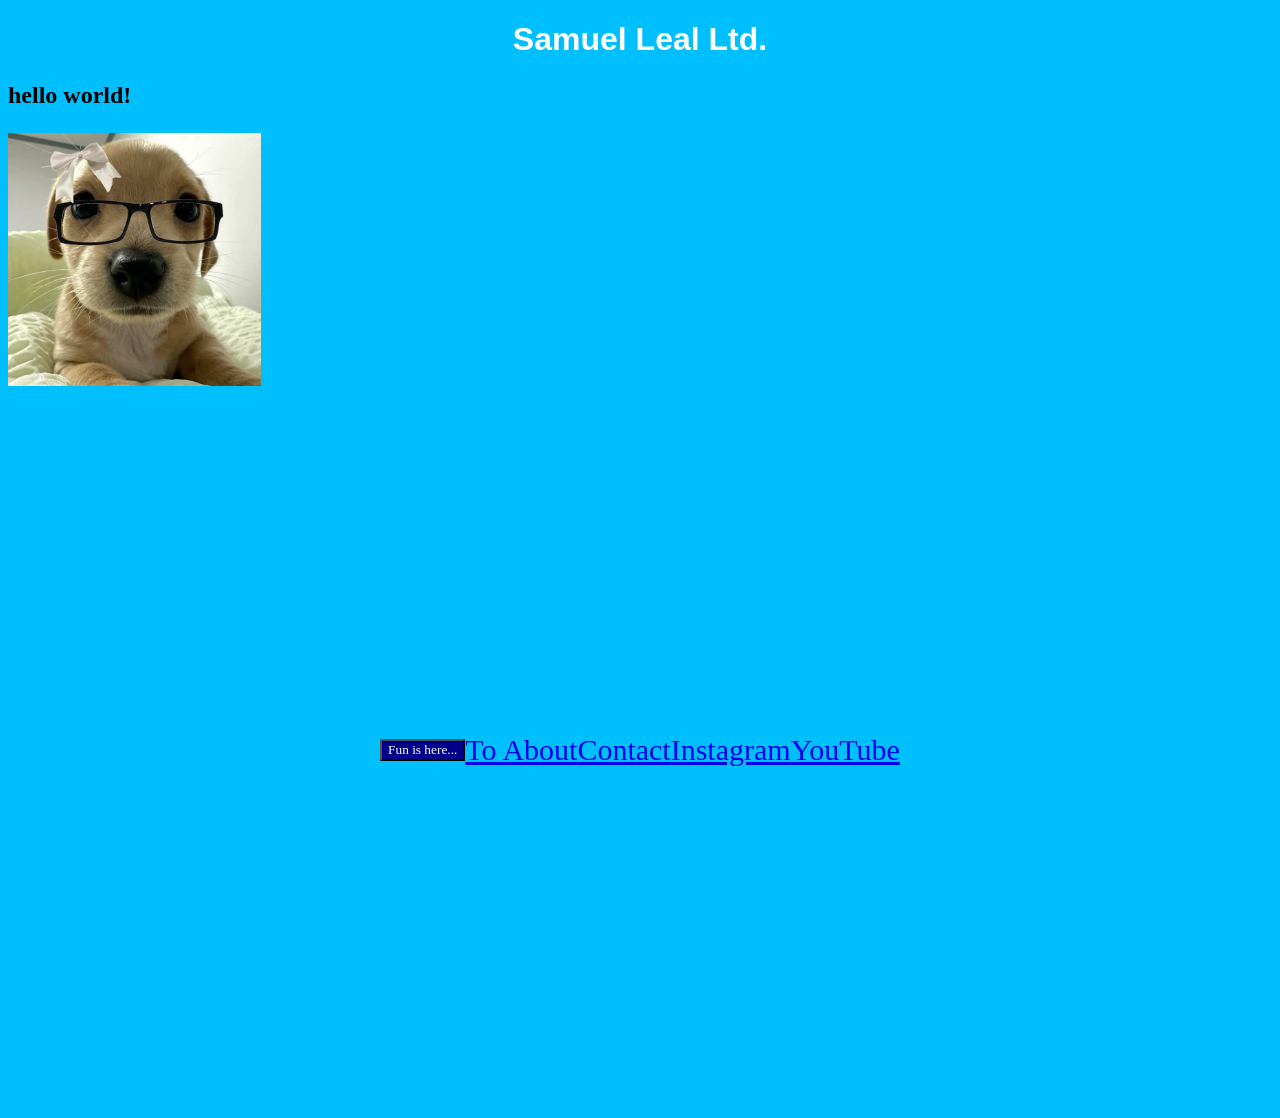
==== Demo_Website/index.html @ 094a82d1 "Add files via upload" ====
﻿<!DOCTYPE html>

<html lang="en">
<head>
    <meta charset="utf-8" />
    <meta name="viewport" content="width=device-width, initial-scale=1.0">
    <title>Samuel Leal - Home</title>

    <link rel="stylesheet" href="style.css" />
</head>

<body>
    <h1>Samuel Leal Ltd.</h1>

    <h3>hello world!</h3>

    <img src="./IMAGES/PuppyGlasses.jpg" width="100" height="120"</img>
    <div>
        <form action="https://youtu.be/dC-TNXntxLs?si=MOau6sK4kn3ETybL" method="get">
            <button type="submit" formaction="https://youtu.be/dC-TNXntxLs?si=MOau6sK4kn3ETybL"> Fun is here...</button>
        </form>



        <a href="./PAGES/about.html" class="spaced-link">To About</a>

        <a href="./PAGES/contact.html" class="spaced-link">Contact</a>

        <a href="https://www.instagram.com/samuellealltd/" class="spaced-link">Instagram</a>

        <a href="https://www.youtube.com/@skimpyvidsltd" class="spaced-link">YouTube</a>

    </div>

</body>
</html>
---- Demo_Website/style.css ----
body {
    background-color: deepskyblue;
}

div {
    display:flex;
    justify-content: center;
    align-items: center;
    min-height: 80vh;
}
page-container {
    display: flex;
    justify-content: center;
    align-items: center;
    min-height: 100vh;
}
nav-container {
    display: flex;
    gap: 20px;
}
img {
    width: 20%;
    height: 20%;
}
button {
    background-color: darkblue;
    font-family: 'Mostra Nuova', regular;
    background-size: 40px;
    color: white;

}
spaced-link {
    margin-right: 15px;
}
a {
    font-family: 'Mostra Nuova', regular;
    font-size: 30px;
}
h1 {
    font-family:'Mostra Nuova AltA', Impact, Haettenschweiler, 'Arial Narrow Bold', sans-serif;
    color: white;
    text-align: center;
}

h2 {
    font-family:'Mostra Nuova', 'Mostra Nuova AltA', bold;
    font-size:16px;
}
h3 {
    font-family: 'Mostra Nuova', thin;
    font-size: 24px;
}

h4 {
    font-family: 'Mostra Nuova', thin;
    font-size: 16px;
}
p {
        font-family: 'Mostra Nuova', thin;
        font-size: 20px;
}
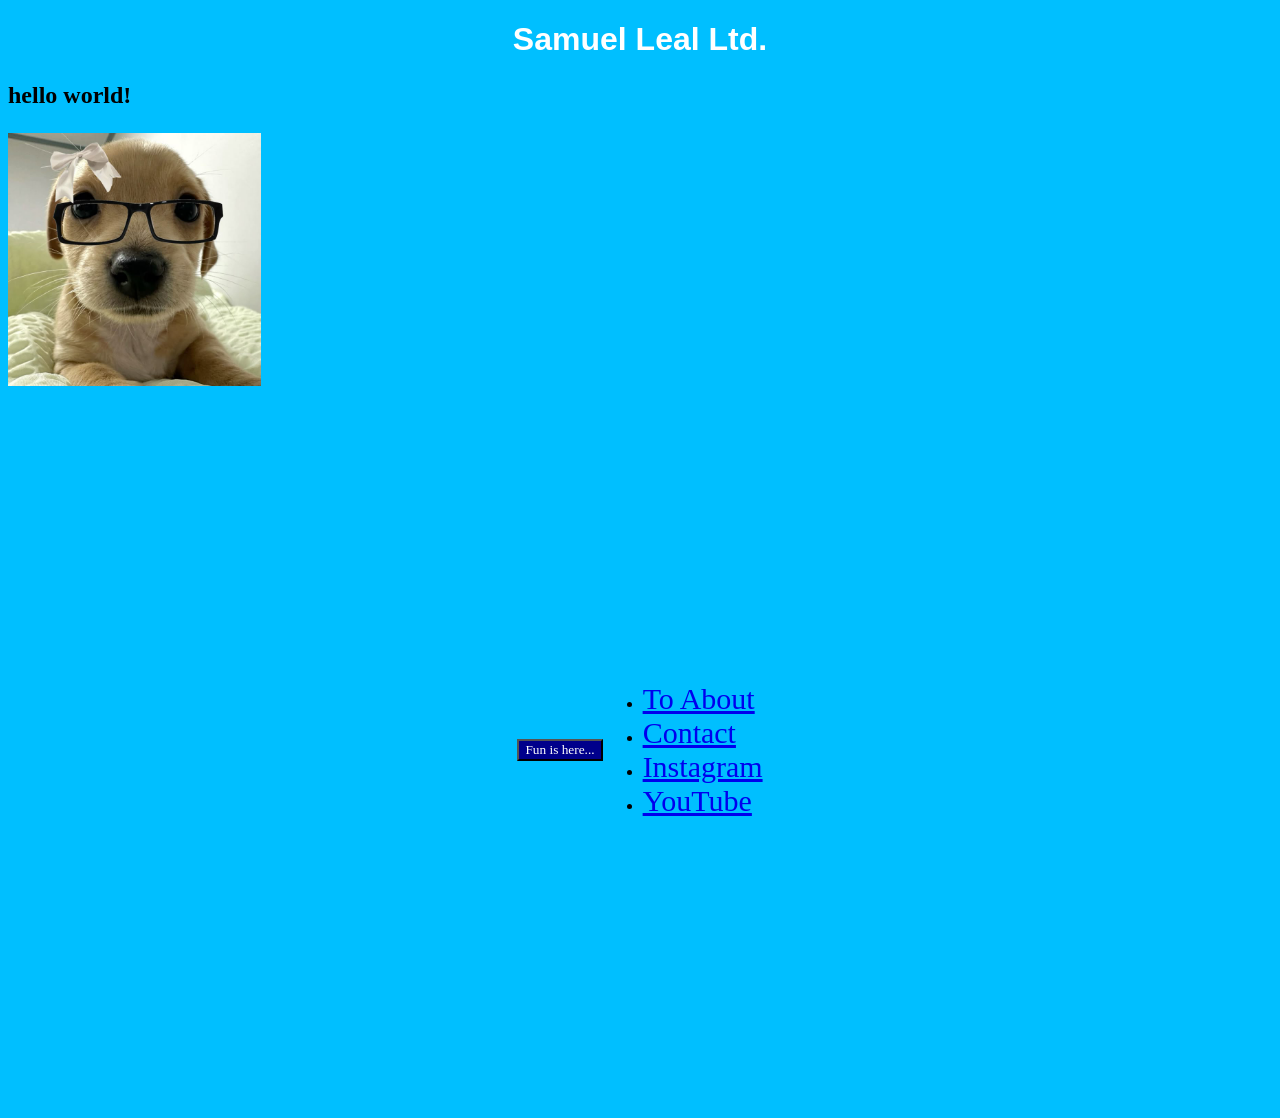
==== commit 886d97ce: "Add files via upload" ====
--- a/Demo_Website/index.html
+++ b/Demo_Website/index.html
@@ -5,10 +5,9 @@
     <meta charset="utf-8" />
     <meta name="viewport" content="width=device-width, initial-scale=1.0">
     <title>Samuel Leal - Home</title>
-
-    <link rel="stylesheet" href="style.css" />
+    <script src="script.js" defer><</script>
+    <link rel="stylesheet" href="style.css">
 </head>
-
 <body>
     <h1>Samuel Leal Ltd.</h1>
 
@@ -16,20 +15,24 @@
 
     <img src="./IMAGES/PuppyGlasses.jpg" width="100" height="120"</img>
     <div>
-        <form action="https://youtu.be/dC-TNXntxLs?si=MOau6sK4kn3ETybL" method="get">
-            <button type="submit" formaction="https://youtu.be/dC-TNXntxLs?si=MOau6sK4kn3ETybL"> Fun is here...</button>
-        </form>
+        <audio id="clickSound" src="./AUDIO/Drunk squirrel laughing sound effect.mp3" preload="auto"></audio>
 
+        <button onclick="playSound('clickSound')"> Fun is here...</button>
 
+        <ul class="main-nav">
+            <li><a href="./PAGES/about.html">To About<body id="about-page" .</a></li>
 
-        <a href="./PAGES/about.html" class="spaced-link">To About</a>
+            <li>
+                <a href="./PAGES/contact.html">
+                    Contact<body id="contact-page">
+                    </body>
+                </a>
+            </li>
 
-        <a href="./PAGES/contact.html" class="spaced-link">Contact</a>
+            <li><a href="https://www.instagram.com/samuellealltd/" class="spaced-link">Instagram</a></li>
 
-        <a href="https://www.instagram.com/samuellealltd/" class="spaced-link">Instagram</a>
-
-        <a href="https://www.youtube.com/@skimpyvidsltd" class="spaced-link">YouTube</a>
-
+            <li><a href="https://www.youtube.com/@skimpyvidsltd" class="spaced-link">YouTube</a></li>
+        </ul>
     </div>
 
 </body>
--- a/Demo_Website/style.css
+++ b/Demo_Website/style.css
@@ -29,9 +29,6 @@
     color: white;
 
 }
-spaced-link {
-    margin-right: 15px;
-}
 a {
     font-family: 'Mostra Nuova', regular;
     font-size: 30px;
@@ -59,3 +56,15 @@
         font-family: 'Mostra Nuova', thin;
         font-size: 20px;
 }
+#about-page body {
+    background-color: deepskyblue;
+}
+#about-page h1 {
+    font-family: 'Mostra Nuova AltA', Impact, Haettenschweiler, 'Arial Narrow Bold', sans-serif;
+    color: white;
+    text-align: center;
+}
+#about-page h2 {
+    font-family: 'Mostra Nuova', 'Mostra Nuova AltA', bold;
+    font-size: 16px;
+}
